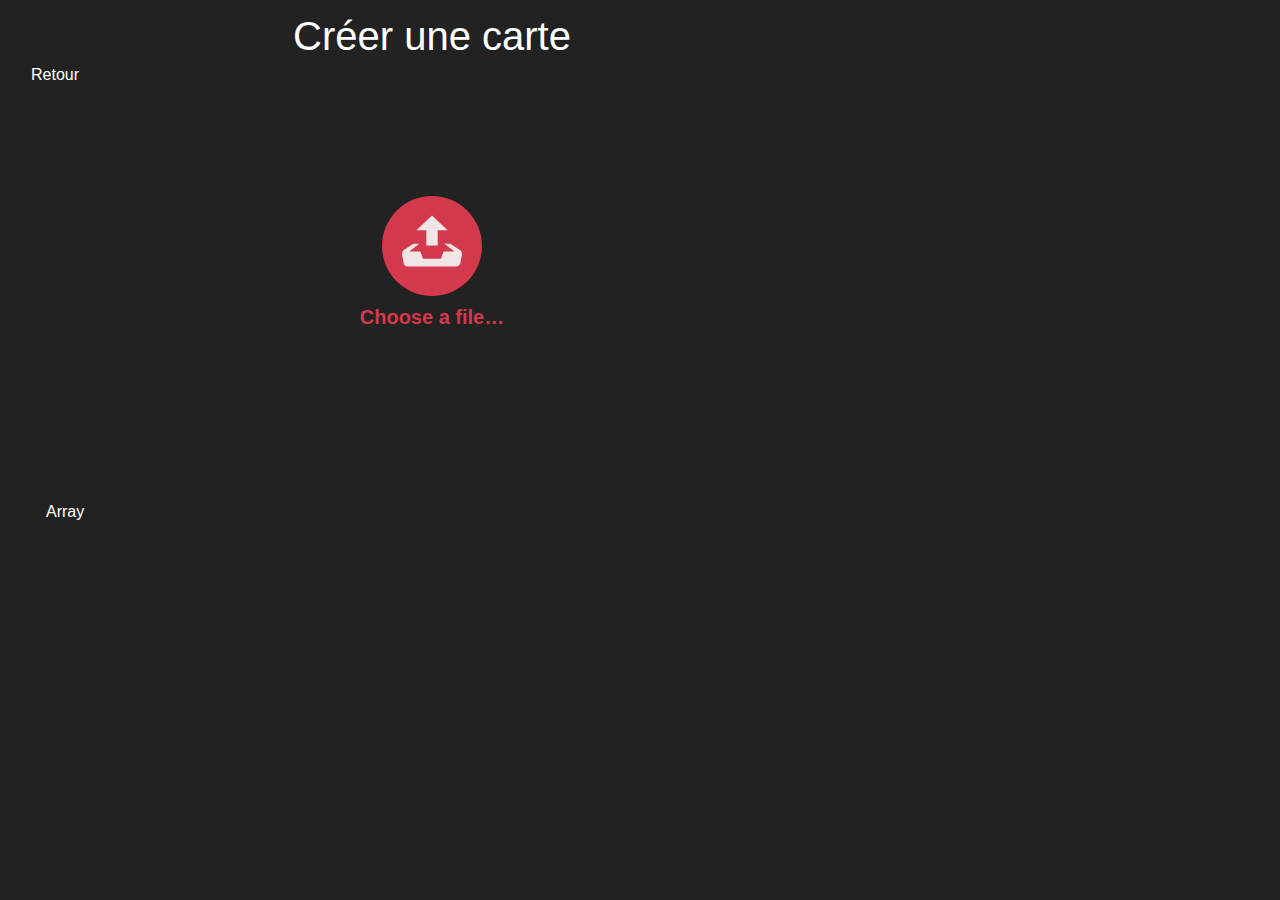
==== create.html @ b182263d "Premier envoi" ====
<!DOCTYPE HTML>
<!--
/*
 * JavaScript Load Image Demo
 * https://github.com/blueimp/JavaScript-Load-Image
 *
 * Copyright 2011, Sebastian Tschan
 * https://blueimp.net
 *
 * Licensed under the MIT license:
 * https://opensource.org/licenses/MIT
 */
-->
<html lang="en" class="js">
    <head>
        <!--[if IE]>
        <meta http-equiv="X-UA-Compatible" content="IE=edge,chrome=1">
        <![endif]-->
        <meta charset="utf-8">
        <title>Module Map</title>
        <meta name="description" content="JavaScript Load Image is a library to load images provided as File or Blob objects or via URL. It returns an optionally scaled and/or cropped HTML img or canvas element. It also provides a method to parse image meta data to extract Exif tags and thumbnails and to restore the complete image header after resizing.">
        <meta name="viewport" content="width=device-width, initial-scale=1, shrink-to-fit=no">

        <!-- Jcrop is not required by JavaScript Load Image, but included for the demo -->
        <link rel="stylesheet" href="css/bootstrap.css">
        <link rel="stylesheet" href="css/jquery.Jcrop.css">
        <link rel="stylesheet" href="css/demo.css">
    </head>

    <body>
        <div class="container-fluid">
            <div class="row">
                <div class="col-lg-8">
                    <h1 class="text-center">Créer une carte</h1>
                    <a href="index.html">Retour</a>
                    <!-- <br>
                    <h2>Selectionnez une image</h2>
                    <p><input type="file" id="file-input"></p>
                    <p>Ou <strong>glissez et déposez</strong> une image dans la page web.</p>
                    <br>
                    <h2>Result</h2>
                    <p id="actions" style="display:none;">
                        <button type="button" id="edit">Editer</button>
                        <button type="button" id="crop">Rogner</button>
                    </p>
                    <div id="result" class="result">
                        <p></p>
                    </div> -->
                    <div class="content" id="upload_img">
                        <div class="box-file">
                            <input type="file" name="file-5[]" id="file-5" class="inputfile inputfile-4" />
                            <label for="file-5"><figure><svg xmlns="http://www.w3.org/2000/svg" width="20" height="17" viewBox="0 0 20 17"><path d="M10 0l-5.2 4.9h3.3v5.1h3.8v-5.1h3.3l-5.2-4.9zm9.3 11.5l-3.2-2.1h-2l3.4 2.6h-3.5c-.1 0-.2.1-.2.1l-.8 2.3h-6l-.8-2.2c-.1-.1-.1-.2-.2-.2h-3.6l3.4-2.6h-2l-3.2 2.1c-.4.3-.7 1-.6 1.5l.6 3.1c.1.5.7.9 1.2.9h16.3c.6 0 1.1-.4 1.3-.9l.6-3.1c.1-.5-.2-1.2-.7-1.5z"/></svg></figure> <span>Choose a file&hellip;</span></label>
                        </div>
                    </div>
                    <div id="workshop">
                        <div id="zone" usemap="#carte" class="frameitem">

                        </div>
                        <div id="data">

                        </div>
                        <div>
                            <map name="carte" id="carte">
                                <area shape="poly" coords="" href="" alt="">
                            </map>
                        </div>
                    </div>

                    <div class="col-sm-12">
                        <p id="array">Array</p>
                    </div>
                </div>
                <div class="col-lg-4">
                    <form id="form">
                        <div class="form-group">
                            <label for="shape">Type de zone</label>
                            <input type="text" id="shape" class="form-control" value="poly" readonly/>

                            <!--<select id="shape" class="form-control">
                                <option value="poly">Poly</option>
                                <option value="rect">Rectangle</option>
                                <option value="circle">Circle</option>
                            </select>-->
                            <small id="shapeHelp" class="form-text text-muted"></small>
                        </div>
                        <div class="form-group">
                            <label for="alt">Légende</label>
                            <input type="text" id="alt" class="form-control"/>
                            <small id="altHelp" class="form-text text-muted"></small>

                        </div>
                        <div class="form-group">
                            <label for="href">Lien hypergraphique</label>
                            <input type="text" id="href" class="form-control"/>
                            <small id="hrefHelp" class="form-text text-muted"></small>
                            <small id="nbPointHelp" class="form-text text-muted"></small>
                        </div>
                        <input id="cp1" type="text" class="form-control" value="#5367ce"/>
                        <script>
                            $(function () {
                                $('#cp1').colorpicker();
                            });
                        </script>
                        <div class="form-group">
                            <p class="btn btn-secondary" id="zone_create">Créer zone</p>
                        </div>
                    </form>
                        <p id="info">
                        </p>
                </div>
            </div>
        </div>

        <!--<br>
        <div id="exif" class="exif" style="display:none;">
            <h2>Exif meta data</h2>
            <p id="thumbnail" class="thumbnail" style="display:none;"></p>
            <table></table>
        </div>
        <br>-->
        <script src="js/load-image.all.min.js"></script>
        <script src="js/colorpicker-color.js"></script>

        <script src="https://d3js.org/d3.v4.min.js"></script>
        <!-- jQuery and Jcrop are not required by JavaScript Load Image, but included for the demo -->
        <script src="js/JQuery.min.js"></script>
        <script src="js/jquery.Jcrop.js"></script>
        <script src="js/loadImage.js"></script>
        <script src="js/demo.js"></script>
        <script src="js/zone.js"></script>


    </body>
</html>
---- css/demo.css ----
/*
 * JavaScript Load Image Demo CSS
 * https://github.com/blueimp/JavaScript-Load-Image
 *
 * Copyright 2013, Sebastian Tschan
 * https://blueimp.net
 *
 * Licensed under the MIT license:
 * https://opensource.org/licenses/MIT
 */
@import url(http://fonts.googleapis.com/css?family=Lato:300,400,700|Ruthie);
@font-face {
  font-weight: normal;
  font-style: normal;
  font-family: 'codropsicons';
  src:url('../fonts/codropsicons/codropsicons.eot');
  src:url('../fonts/codropsicons/codropsicons.eot?#iefix') format('embedded-opentype'),
  url('../fonts/codropsicons/codropsicons.woff') format('woff'),
  url('../fonts/codropsicons/codropsicons.ttf') format('truetype'),
  url('../fonts/codropsicons/codropsicons.svg#codropsicons') format('svg');
}
body {
  /*margin: 0 auto;*/
  padding: 1em;
  font-family: 'Lucida Grande', 'Lucida Sans Unicode', Arial, sans-serif;
  font-size: 1em;
  line-height: 1.4em;
  background: #222;
  color: #fff;
  -webkit-text-size-adjust: 100%;
      -ms-text-size-adjust: 100%;
}
a {
  color: white;
  text-decoration: none;
}
img {
  border: 0;
  vertical-align: middle;
}
h1 {
  line-height: 1em;
}
table {
  width: 100%;
  word-wrap: break-word;
  table-layout: fixed;
  border-collapse: collapse;
}
tr {
  background: #fff;
  color: #222;
}
tr:nth-child(odd) {
  background: #eee;
  color: #222;
}
td {
  padding: 10px;
}
.result,
.thumbnail {
  padding: 20px;
  background: #fff;
  color: #222;
  text-align: center;
}
.jcrop-holder {
  margin: 0 auto;
}

@media (min-width: 481px) {
  .navigation {
    list-style: none;
    padding: 0;
  }
  .navigation li {
    display: inline-block;
  }
  .navigation li:not(:first-child):before {
    content: '| ';
  }
}
small{
  color : red;
}

.frameitem{
  width : 752px;
  height : 567px;
  background-size : cover;
  background-repeat: no-repeat;
}
.vertical-center {
  min-height: 100%;  /* Fallback for browsers do NOT support vh unit */
  min-height: 100vh; /* These two lines are counted as one :-)       */

  display: flex;
  align-items: center;
}

.svg-border {
  width: 200px;
  height: 200px;
  position: relative;
  overflow: hidden;
  background: #222;
}

svg {
  position: absolute;
  top: 0;
  left: 0;
}

svg line {
  stroke-width: 10;
  stroke: #000;
  fill: none;
  stroke-dasharray: 200;
  -webkit-transition: -webkit-transform .6s ease-out;
  transition: transform .6s ease-out;
}

.svg-border:hover svg line {
  -webkit-transform: translateX(-400px);
  transform: translateX(-400px);
}
svg-border:hover svg line.top {
  -webkit-transform: translateX(-400px);
  transform: translateX(-400px);
}

svg-border:hover svg line.bottom {
  -webkit-transform: translateX(400px);
  transform: translateX(400px);
}

svg-border:hover svg line.left {
  -webkit-transform: translateY(400px);
  transform: translateY(400px);
}

svg-border:hover svg line.right {
  -webkit-transform: translateY(-400px);
  transform: translateY(-400px);
}

.box {
  width: 300px;
  height: 460px;
  position: relative;
  background: #222;
  display: inline-block;
  cursor: pointer;
  color: #2c3e50;
  box-shadow: inset 0 0 0 3px #2c3e50;
  -webkit-transition: background 0.4s 0.5s;
  transition: background 0.4s 0.5s;
}

.box:hover {
  background: rgba(255,255,255,0);
  -webkit-transition-delay: 0s;
  transition-delay: 0s;
}

.box h3 {
  font-family: "Ruthie", cursive;
  font-size: 7em;
  line-height: 370px;
  margin: 0;
  font-weight: 400;
  width: 100%;
}

.box span {
  display: block;
  font-weight: 400;
  text-transform: uppercase;
  letter-spacing: 1px;
  font-size: 1em;
  padding: 5px;
}

.box h3,
.box span {
  -webkit-transition: color 0.4s 0.5s;
  transition: color 0.4s 0.5s;
}

.box:hover h3,
.box:hover span {
  color: #fff;
  -webkit-transition-delay: 0s;
  transition-delay: 0s;
}

.box svg {
  position: absolute;
  top: 0;
  left: 0;
}

.box svg line {
  stroke-width: 3;
  stroke: #ecf0f1;
  fill: none;
  -webkit-transition: all .8s ease-in-out;
  transition: all .8s ease-in-out;
}

.box:hover svg line {
  -webkit-transition-delay: 0.1s;
  transition-delay: 0.1s;
}

.box svg line.top,
.box svg line.bottom {
  stroke-dasharray: 330 240;
}

.box svg line.left,
.box svg line.right {
  stroke-dasharray: 490 400;
}

.box:hover svg line.top {
  -webkit-transform: translateX(-600px);
  transform: translateX(-600px);
}

.box:hover svg line.bottom {
  -webkit-transform: translateX(600px);
  transform: translateX(600px);
}

.box:hover svg line.left {
  -webkit-transform: translateY(920px);
  transform: translateY(920px);
}

.box:hover svg line.right {
  -webkit-transform: translateY(-920px);
  transform: translateY(-920px);
}

.box-file {
  padding: 6.25rem 1.25rem;
}

.box-file + .box-file {
  margin-top: 2.5rem;
}

.content {
  width: 100%;
  max-width: 800px;
  text-align: center;
  margin: 0 auto;
  padding: 0 0 3em 0;
}


.js .inputfile {
  width: 0.1px;
  height: 0.1px;
  opacity: 0;
  overflow: hidden;
  position: absolute;
  z-index: -1;
}

.inputfile + label {
  max-width: 80%;
  font-size: 1.25rem;
  /* 20px */
  font-weight: 700;
  text-overflow: ellipsis;
  white-space: nowrap;
  cursor: pointer;
  display: inline-block;
  overflow: hidden;
  padding: 0.625rem 1.25rem;
  /* 10px 20px */
}

.no-js .inputfile + label {
  display: none;
}

.inputfile:focus + label,
.inputfile.has-focus + label {
  outline: 1px dotted #000;
  outline: -webkit-focus-ring-color auto 5px;
}

.inputfile + label * {
  /* pointer-events: none; */
  /* in case of FastClick lib use */
}

.inputfile + label svg {
  width: 1em;
  height: 1em;
  vertical-align: middle;
  fill: currentColor;
  margin-top: -0.25em;
  /* 4px */
  margin-right: 0.25em;
  /* 4px */
}



.inputfile-4 + label {
  color: #d3394c;
}

.inputfile-4:focus + label,
.inputfile-4.has-focus + label,
.inputfile-4 + label:hover {
  color: #722040;
}

.inputfile-4 + label figure {
  width: 100px;
  height: 100px;
  border-radius: 50%;
  background-color: #d3394c;
  display: block;
  padding: 20px;
  margin: 0 auto 10px;
}

.inputfile-4:focus + label figure,
.inputfile-4.has-focus + label figure,
.inputfile-4 + label:hover figure {
  background-color: #722040;
}

.inputfile-4 + label svg {
  position : relative;
  width: 100%;
  height: 100%;
  fill: #f1e5e6;
}

p .btn-secondary{
  cursor : hand;
}
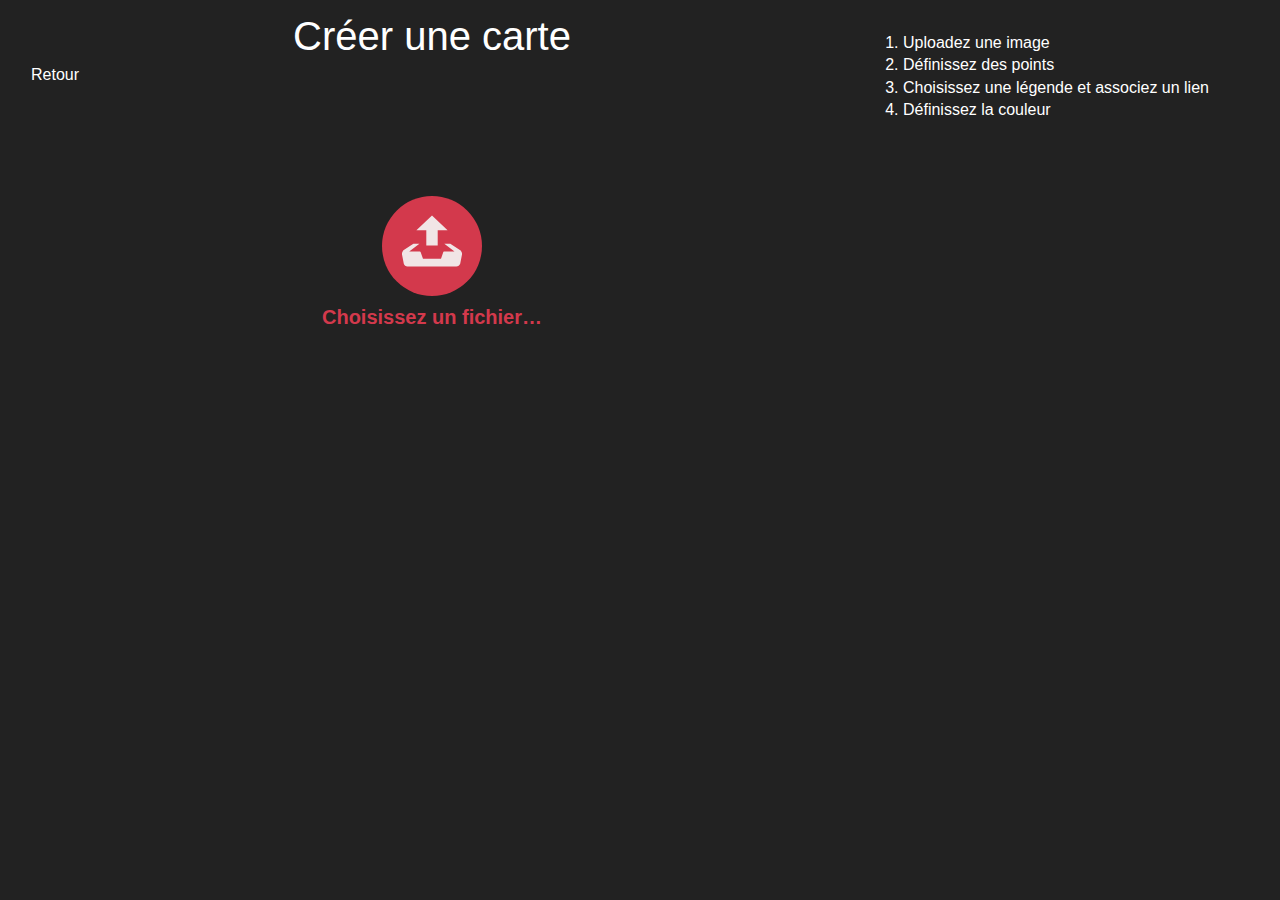
==== commit ae99bf7f: "système de polygone (non modifiables) en place" ====
--- a/create.html
+++ b/create.html
@@ -1,3 +1,4 @@
+<?xml version="1.0" standalone="no"?>
 <!DOCTYPE HTML>
 <!--
 /*
@@ -25,6 +26,7 @@
         <link rel="stylesheet" href="css/bootstrap.css">
         <link rel="stylesheet" href="css/jquery.Jcrop.css">
         <link rel="stylesheet" href="css/demo.css">
+        <link rel="stylesheet" href="css/colorpicker.css">
     </head>
 
     <body>
@@ -33,23 +35,11 @@
                 <div class="col-lg-8">
                     <h1 class="text-center">Créer une carte</h1>
                     <a href="index.html">Retour</a>
-                    <!-- <br>
-                    <h2>Selectionnez une image</h2>
-                    <p><input type="file" id="file-input"></p>
-                    <p>Ou <strong>glissez et déposez</strong> une image dans la page web.</p>
-                    <br>
-                    <h2>Result</h2>
-                    <p id="actions" style="display:none;">
-                        <button type="button" id="edit">Editer</button>
-                        <button type="button" id="crop">Rogner</button>
-                    </p>
-                    <div id="result" class="result">
-                        <p></p>
-                    </div> -->
+
                     <div class="content" id="upload_img">
                         <div class="box-file">
                             <input type="file" name="file-5[]" id="file-5" class="inputfile inputfile-4" />
-                            <label for="file-5"><figure><svg xmlns="http://www.w3.org/2000/svg" width="20" height="17" viewBox="0 0 20 17"><path d="M10 0l-5.2 4.9h3.3v5.1h3.8v-5.1h3.3l-5.2-4.9zm9.3 11.5l-3.2-2.1h-2l3.4 2.6h-3.5c-.1 0-.2.1-.2.1l-.8 2.3h-6l-.8-2.2c-.1-.1-.1-.2-.2-.2h-3.6l3.4-2.6h-2l-3.2 2.1c-.4.3-.7 1-.6 1.5l.6 3.1c.1.5.7.9 1.2.9h16.3c.6 0 1.1-.4 1.3-.9l.6-3.1c.1-.5-.2-1.2-.7-1.5z"/></svg></figure> <span>Choose a file&hellip;</span></label>
+                            <label for="file-5"><figure><svg xmlns="http://www.w3.org/2000/svg" width="20" height="17" viewBox="0 0 20 17"><path d="M10 0l-5.2 4.9h3.3v5.1h3.8v-5.1h3.3l-5.2-4.9zm9.3 11.5l-3.2-2.1h-2l3.4 2.6h-3.5c-.1 0-.2.1-.2.1l-.8 2.3h-6l-.8-2.2c-.1-.1-.1-.2-.2-.2h-3.6l3.4-2.6h-2l-3.2 2.1c-.4.3-.7 1-.6 1.5l.6 3.1c.1.5.7.9 1.2.9h16.3c.6 0 1.1-.4 1.3-.9l.6-3.1c.1-.5-.2-1.2-.7-1.5z"/></svg></figure> <span>Choisissez un fichier&hellip;</span></label>
                         </div>
                     </div>
                     <div id="workshop">
@@ -61,26 +51,18 @@
                         </div>
                         <div>
                             <map name="carte" id="carte">
-                                <area shape="poly" coords="" href="" alt="">
+
                             </map>
                         </div>
                     </div>
 
-                    <div class="col-sm-12">
-                        <p id="array">Array</p>
-                    </div>
+
                 </div>
                 <div class="col-lg-4">
                     <form id="form">
                         <div class="form-group">
                             <label for="shape">Type de zone</label>
                             <input type="text" id="shape" class="form-control" value="poly" readonly/>
-
-                            <!--<select id="shape" class="form-control">
-                                <option value="poly">Poly</option>
-                                <option value="rect">Rectangle</option>
-                                <option value="circle">Circle</option>
-                            </select>-->
                             <small id="shapeHelp" class="form-text text-muted"></small>
                         </div>
                         <div class="form-group">
@@ -95,18 +77,23 @@
                             <small id="hrefHelp" class="form-text text-muted"></small>
                             <small id="nbPointHelp" class="form-text text-muted"></small>
                         </div>
-                        <input id="cp1" type="text" class="form-control" value="#5367ce"/>
-                        <script>
-                            $(function () {
-                                $('#cp1').colorpicker();
-                            });
-                        </script>
+                        <div class="form-group">
+                            <label for="cp1">Couleur</label>
+                            <input id="cp1" type="text" class="form-control" value=""/>
+                            <small class="form-text text-muted">Validez avec le &#9989</small>
+                        </div>
                         <div class="form-group">
                             <p class="btn btn-secondary" id="zone_create">Créer zone</p>
                         </div>
                     </form>
-                        <p id="info">
-                        </p>
+                    <p id="info">
+                        <ol>
+                            <li>Uploadez une image</li>
+                            <li>Définissez des points</li>
+                            <li>Choisissez une légende et associez un lien</li>
+                            <li>Définissez la couleur</li>
+                        </ol>
+                    </p>
                 </div>
             </div>
         </div>
@@ -119,16 +106,13 @@
         </div>
         <br>-->
         <script src="js/load-image.all.min.js"></script>
-        <script src="js/colorpicker-color.js"></script>
-
         <script src="https://d3js.org/d3.v4.min.js"></script>
         <!-- jQuery and Jcrop are not required by JavaScript Load Image, but included for the demo -->
         <script src="js/JQuery.min.js"></script>
         <script src="js/jquery.Jcrop.js"></script>
+        <script src="js/colorpicker.js"></script>
         <script src="js/loadImage.js"></script>
         <script src="js/demo.js"></script>
         <script src="js/zone.js"></script>
-
-
     </body>
 </html>
--- a/css/demo.css
+++ b/css/demo.css
@@ -88,8 +88,6 @@
 .frameitem{
   width : 752px;
   height : 567px;
-  background-size : cover;
-  background-repeat: no-repeat;
 }
 .vertical-center {
   min-height: 100%;  /* Fallback for browsers do NOT support vh unit */
@@ -126,22 +124,22 @@
   -webkit-transform: translateX(-400px);
   transform: translateX(-400px);
 }
-svg-border:hover svg line.top {
+.svg-border:hover svg line.top {
   -webkit-transform: translateX(-400px);
   transform: translateX(-400px);
 }
 
-svg-border:hover svg line.bottom {
+.svg-border:hover svg line.bottom {
   -webkit-transform: translateX(400px);
   transform: translateX(400px);
 }
 
-svg-border:hover svg line.left {
+.svg-border:hover svg line.left {
   -webkit-transform: translateY(400px);
   transform: translateY(400px);
 }
 
-svg-border:hover svg line.right {
+.svg-border:hover svg line.right {
   -webkit-transform: translateY(-400px);
   transform: translateY(-400px);
 }
@@ -348,4 +346,16 @@
 
 p .btn-secondary{
   cursor : hand;
-}+}
+
+#zone img{
+  z-index: 0;
+}
+#zone svg{
+  z-index: 1;
+  height: inherit;
+  width : inherit;
+  left : 15px;
+  top : 70px;
+}
+
--- a/css/colorpicker.css
+++ b/css/colorpicker.css
@@ -0,0 +1,161 @@
+.colorpicker {
+	width: 356px;
+	height: 176px;
+	overflow: hidden;
+	position: absolute;
+	background: url(../images/colorpicker_background.png);
+	font-family: Arial, Helvetica, sans-serif;
+	display: none;
+}
+.colorpicker_color {
+	width: 150px;
+	height: 150px;
+	left: 14px;
+	top: 13px;
+	position: absolute;
+	background: #f00;
+	overflow: hidden;
+	cursor: crosshair;
+}
+.colorpicker_color div {
+	position: absolute;
+	top: 0;
+	left: 0;
+	width: 150px;
+	height: 150px;
+	background: url(../images/colorpicker_overlay.png);
+}
+.colorpicker_color div div {
+	position: absolute;
+	top: 0;
+	left: 0;
+	width: 11px;
+	height: 11px;
+	overflow: hidden;
+	background: url(../images/colorpicker_select.gif);
+	margin: -5px 0 0 -5px;
+}
+.colorpicker_hue {
+	position: absolute;
+	top: 13px;
+	left: 171px;
+	width: 35px;
+	height: 150px;
+	cursor: n-resize;
+}
+.colorpicker_hue div {
+	position: absolute;
+	width: 35px;
+	height: 9px;
+	overflow: hidden;
+	background: url(../images/colorpicker_indic.gif) left top;
+	margin: -4px 0 0 0;
+	left: 0px;
+}
+.colorpicker_new_color {
+	position: absolute;
+	width: 60px;
+	height: 30px;
+	left: 213px;
+	top: 13px;
+	background: #f00;
+}
+.colorpicker_current_color {
+	position: absolute;
+	width: 60px;
+	height: 30px;
+	left: 283px;
+	top: 13px;
+	background: #f00;
+}
+.colorpicker input {
+	background-color: transparent;
+	border: 1px solid transparent;
+	position: absolute;
+	font-size: 10px;
+	font-family: Arial, Helvetica, sans-serif;
+	color: #898989;
+	top: 4px;
+	right: 11px;
+	text-align: right;
+	margin: 0;
+	padding: 0;
+	height: 11px;
+}
+.colorpicker_hex {
+	position: absolute;
+	width: 72px;
+	height: 22px;
+	background: url(../images/colorpicker_hex.png) top;
+	left: 212px;
+	top: 142px;
+}
+.colorpicker_hex input {
+	right: 6px;
+}
+.colorpicker_field {
+	height: 22px;
+	width: 62px;
+	background-position: top;
+	position: absolute;
+}
+.colorpicker_field span {
+	position: absolute;
+	width: 12px;
+	height: 22px;
+	overflow: hidden;
+	top: 0;
+	right: 0;
+	cursor: n-resize;
+}
+.colorpicker_rgb_r {
+	background-image: url(../images/colorpicker_rgb_r.png);
+	top: 52px;
+	left: 212px;
+}
+.colorpicker_rgb_g {
+	background-image: url(../images/colorpicker_rgb_g.png);
+	top: 82px;
+	left: 212px;
+}
+.colorpicker_rgb_b {
+	background-image: url(../images/colorpicker_rgb_b.png);
+	top: 112px;
+	left: 212px;
+}
+.colorpicker_hsb_h {
+	background-image: url(../images/colorpicker_hsb_h.png);
+	top: 52px;
+	left: 282px;
+}
+.colorpicker_hsb_s {
+	background-image: url(../images/colorpicker_hsb_s.png);
+	top: 82px;
+	left: 282px;
+}
+.colorpicker_hsb_b {
+	background-image: url(../images/colorpicker_hsb_b.png);
+	top: 112px;
+	left: 282px;
+}
+.colorpicker_submit {
+	position: absolute;
+	width: 22px;
+	height: 22px;
+	background: url(../images/colorpicker_submit.png) top;
+	left: 322px;
+	top: 142px;
+	overflow: hidden;
+}
+.colorpicker_focus {
+	background-position: center;
+}
+.colorpicker_hex.colorpicker_focus {
+	background-position: bottom;
+}
+.colorpicker_submit.colorpicker_focus {
+	background-position: bottom;
+}
+.colorpicker_slider {
+	background-position: bottom;
+}
